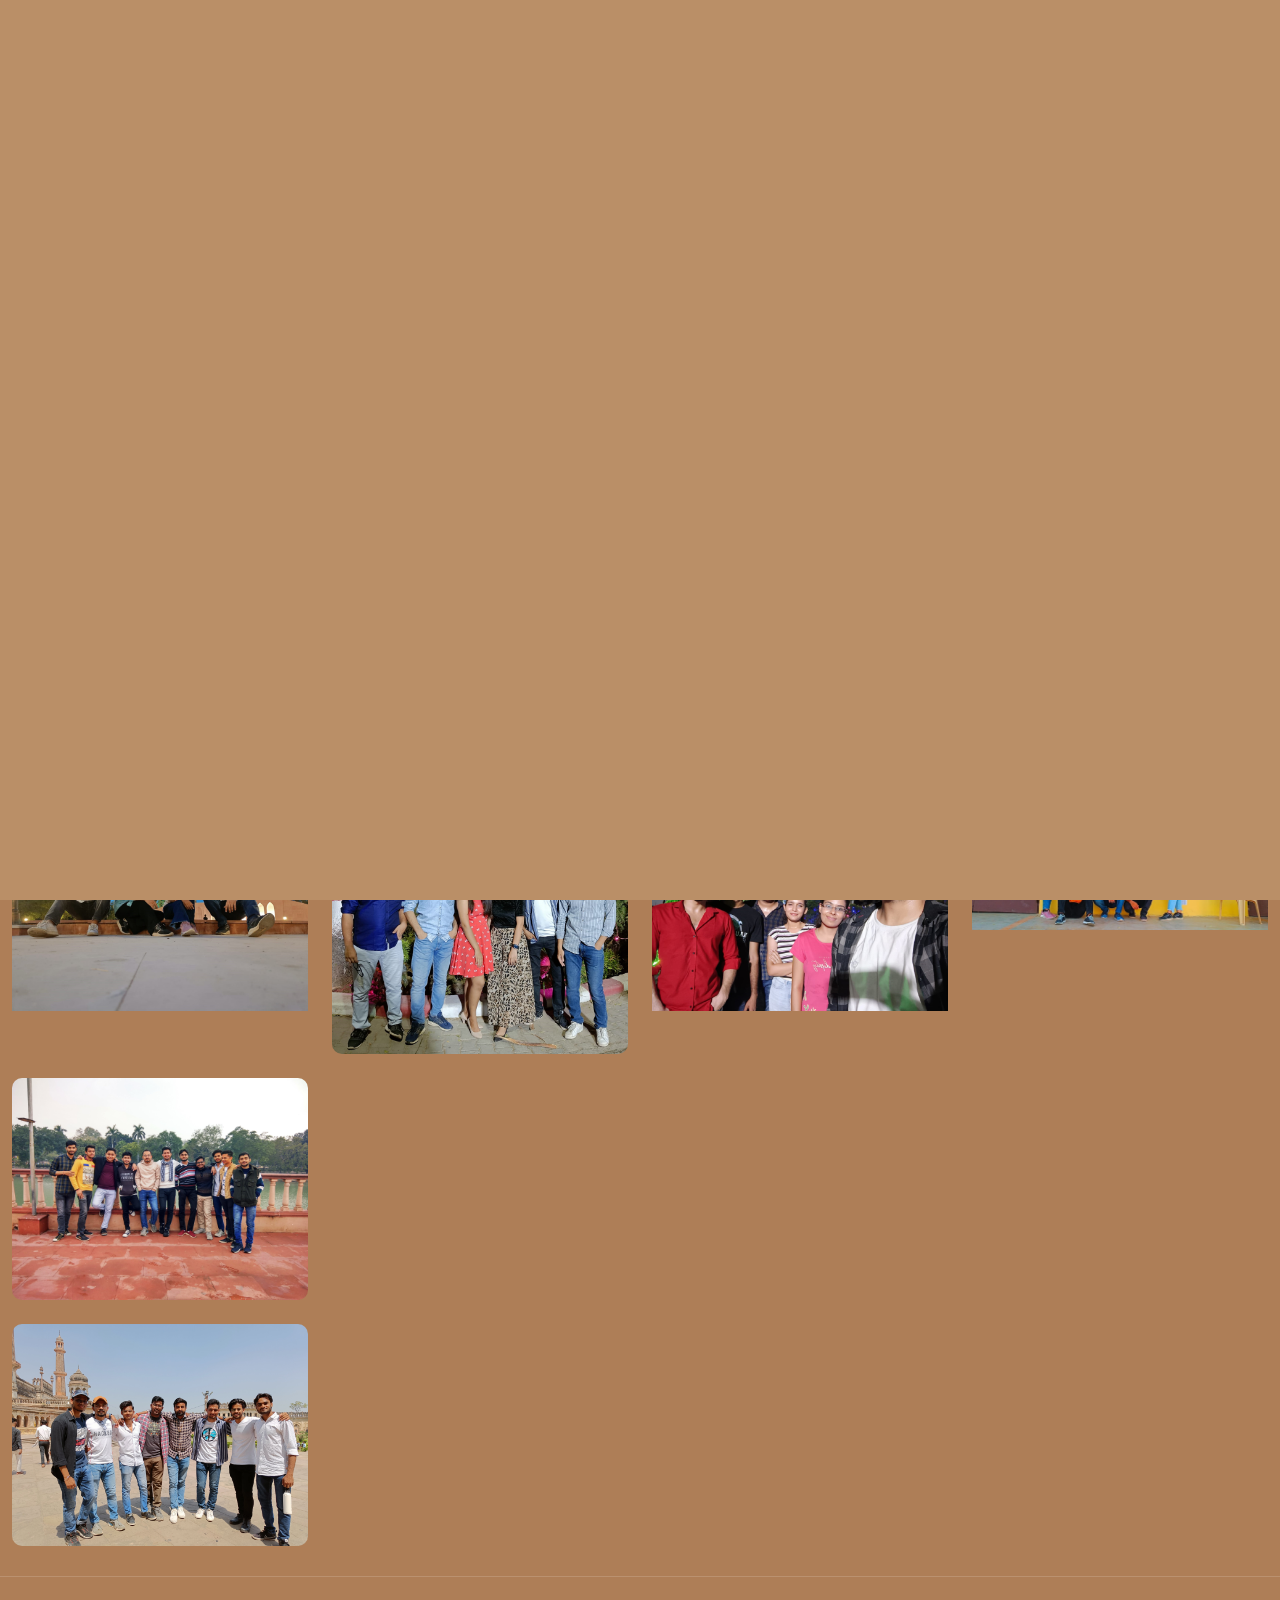
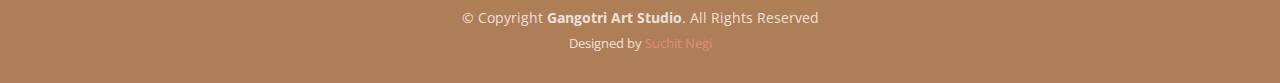
==== index.html @ b22a7a65 "Initial commit" ====
<!DOCTYPE html>
  <html lang="en">

  <head>
    <meta charset="utf-8">
    <meta content="width=device-width, initial-scale=1.0" name="viewport">

    <title>Gangotri Art Studio</title>
    <meta content="" name="description">
    <meta content="" name="keywords">

    <!-- Favicons -->
    <link href="assets/img/favicon.png" rel="icon">
    <link href="assets/img/apple-touch-icon.png" rel="apple-touch-icon">

    <!-- Google Fonts -->
    <link rel="preconnect" href="https://fonts.googleapis.com">
    <link rel="preconnect" href="https://fonts.gstatic.com" crossorigin>
    <link href="https://fonts.googleapis.com/css2?family=Open+Sans:ital,wght@0,300;0,400;0,500;0,600;0,700;1,300;1,400;1,600;1,700&family=Inter:ital,wght@0,300;0,400;0,500;0,600;0,700;1,300;1,400;1,500;1,600;1,700&family=Cardo:ital,wght@0,400;0,700;1,400&display=swap" rel="stylesheet">

    <!-- Vendor CSS Files -->
    <link href="assets/vendor/bootstrap/css/bootstrap.min.css" rel="stylesheet">
    <link href="assets/vendor/bootstrap-icons/bootstrap-icons.css" rel="stylesheet">
    <link href="assets/vendor/swiper/swiper-bundle.min.css" rel="stylesheet">
    <link href="assets/vendor/glightbox/css/glightbox.min.css" rel="stylesheet">
    <link href="assets/vendor/aos/aos.css" rel="stylesheet">

    <!-- Template Main CSS File -->
    <link href="assets/css/main.css" rel="stylesheet">

    <!-- =======================================================
    * Template Name: PhotoFolio - v1.1.1
    * Template URL: https://bootstrapmade.com/photofolio-bootstrap-photography-website-template/
    * Author: BootstrapMade.com
    * License: https://bootstrapmade.com/license/
    ======================================================== -->
  </head>

  <body>

    <!-- ======= Header ======= -->
    <header id="header" class="header d-flex align-items-center fixed-top">
      <div class="container-fluid d-flex align-items-center justify-content-between">

        <a href="index.html" class="logo d-flex align-items-center  me-auto me-lg-0">
          <!-- Uncomment the line below if you also wish to use an image logo -->
          <img src="assets/img/logo.jpg" alt=""> 
          <h1>Gangotri Art Studio</h1>
        </a>

        <nav id="navbar" class="navbar">
          <ul>
            <li><a href="index.html" class="active">Home</a></li>
            <li><a href="about.html">About</a></li>
            <li class="dropdown"><a href="#"><span>Gallery</span> <i class="bi bi-chevron-down dropdown-indicator"></i></a>
              <ul>
                <li><a href="gallery.html">Nature</a></li>
                <li><a href="gallery.html">People</a></li>
                <li><a href="gallery.html">Architecture</a></li>
                <li><a href="gallery.html">Animals</a></li>
                <li><a href="gallery.html">Sports</a></li>
                <li><a href="gallery.html">Travel</a></li>
              </ul>
            </li>
            <li><a href="services.html">Services</a></li>
            <li><a href="contact.html">Contact</a></li>
          </ul>
        </nav><!-- .navbar -->

        <div class="header-social-links">
          <a href="#" class="twitter"><i class="bi bi-twitter"></i></a>
          <a href="#" class="facebook"><i class="bi bi-facebook"></i></a>
          <a href="https://www.instagram.com/suchitnegi/" class="instagram"><i class="bi bi-instagram"></i></a>
          <a href="https://www.linkedin.com/in/suchit-negi-5246a0170/" class="linkedin"><i class="bi bi-linkedin"></i></i></a>
        </div>
        <i class="mobile-nav-toggle mobile-nav-show bi bi-list"></i>
        <i class="mobile-nav-toggle mobile-nav-hide d-none bi bi-x"></i>

      </div>
    </header><!-- End Header -->

    <!-- ======= Hero Section ======= -->
    <section id="hero" class="hero d-flex flex-column justify-content-center align-items-center" data-aos="fade" data-aos-delay="1500">
      <div class="container">
        <div class="row justify-content-center">
          <div class="col-lg-6 text-center">
            <h2><span>Gangotri Art Studio</span></span> "Capturing beauty <br>in every moment"</h2>
            <p>Welcome to our photography world! We specialize in capturing stunning and unique photos that will preserve your precious moments for a lifetime..</p>
            <a href="contact.html" class="btn-get-started">Click to book your's! </a>
          </div>
        </div>
      </div>
    </section><!-- End Hero Section -->

    <main id="main" data-aos="fade" data-aos-delay="1500">

      <!-- ======= Gallery Section ======= -->
      <section id="gallery" class="gallery">
        <div class="container-fluid">

          <div class="row gy-4 justify-content-center">
            <div class="col-xl-3 col-lg-4 col-md-6">
              <div class="gallery-item h-100">
                <img src="assets/img/gallery/gallery-1.jpeg" class="img-fluid" alt="">
                <div class="gallery-links d-flex align-items-center justify-content-center">
                  <a href="assets/img/gallery/gallery-1.jpeg" title="Gallery 1" class="glightbox preview-link"><i class="bi bi-arrows-angle-expand"></i></a>
                  <a href="gallery-single.html" class="details-link"><i class="bi bi-link-45deg"></i></a>
                </div>
              </div>
            </div><!-- End Gallery Item -->
            <div class="col-xl-3 col-lg-4 col-md-6">
              <div class="gallery-item h-100">
                <img src="assets/img/gallery/gallery-2.jpeg" class="img-fluid" alt="">
                <div class="gallery-links d-flex align-items-center justify-content-center">
                  <a href="assets/img/gallery/gallery-2.jpeg" title="Gallery 2" class="glightbox preview-link"><i class="bi bi-arrows-angle-expand"></i></a>
                  <a href="gallery-single.html" class="details-link"><i class="bi bi-link-45deg"></i></a>
                </div>
              </div>
            </div><!-- End Gallery Item -->
            <div class="col-xl-3 col-lg-4 col-md-6">
              <div class="gallery-item h-100">
                <img src="assets/img/gallery/gallery-3.jpeg" class="img-fluid" alt="">
                <div class="gallery-links d-flex align-items-center justify-content-center">
                  <a href="assets/img/gallery/gallery-3.jpeg" title="Gallery 3" class="glightbox preview-link"><i class="bi bi-arrows-angle-expand"></i></a>
                  <a href="gallery-single.html" class="details-link"><i class="bi bi-link-45deg"></i></a>
                </div>
              </div>
            </div><!-- End Gallery Item -->
            <div class="col-xl-3 col-lg-4 col-md-6">
              <div class="gallery-item h-100">
                <img src="assets/img/gallery/gallery-4.jpeg" class="img-fluid" alt="">
                <div class="gallery-links d-flex align-items-center justify-content-center">
                  <a href="assets/img/gallery/gallery-4.jpeg" title="Gallery 4" class="glightbox preview-link"><i class="bi bi-arrows-angle-expand"></i></a>
                  <a href="gallery-single.html" class="details-link"><i class="bi bi-link-45deg"></i></a>
                </div>
              </div>
            </div><!-- End Gallery Item -->
            <div class="col-xl-3 col-lg-4 col-md-6">
              <div class="gallery-item h-100">
                <img src="assets/img/gallery/gallery-5.jpeg" class="img-fluid" alt="">
                <div class="gallery-links d-flex align-items-center justify-content-center">
                  <a href="assets/img/gallery/gallery-5.jpeg" title="Gallery 5" class="glightbox preview-link"><i class="bi bi-arrows-angle-expand"></i></a>
                  <a href="gallery-single.html" class="details-link"><i class="bi bi-link-45deg"></i></a>
                </div>
              </div>
            </div><!-- End Gallery Item -->
            <div class="col-xl-3 col-lg-4 col-md-6">
              <div class="gallery-item h-100">
                <img src="assets/img/gallery/gallery-6.jpeg" class="img-fluid" alt="">
                <div class="gallery-links d-flex align-items-center justify-content-center">
                  <a href="assets/img/gallery/gallery-6.jpeg" title="Gallery 6" class="glightbox preview-link"><i class="bi bi-arrows-angle-expand"></i></a>
                  <a href="gallery-single.html" class="details-link"><i class="bi bi-link-45deg"></i></a>
                </div>
              </div>
            </div><!-- End Gallery Item -->
            <div class="col-xl-3 col-lg-4 col-md-6">
              <div class="gallery-item h-100">
                <img src="assets/img/gallery/gallery-7.jpeg" class="img-fluid" alt="">
                <div class="gallery-links d-flex align-items-center justify-content-center">
                  <a href="assets/img/gallery/gallery-7.jpeg" title="Gallery 7" class="glightbox preview-link"><i class="bi bi-arrows-angle-expand"></i></a>
                  <a href="gallery-single.html" class="details-link"><i class="bi bi-link-45deg"></i></a>
                </div>
              </div>
            </div><!-- End Gallery Item -->
            <div class="col-xl-3 col-lg-4 col-md-6">
              <div class="gallery-item h-100">
                <img src="assets/img/gallery/gallery-8.jpeg" class="img-fluid" alt="">
                <div class="gallery-links d-flex align-items-center justify-content-center">
                  <a href="assets/img/gallery/gallery-8.jpeg" title="Gallery 8" class="glightbox preview-link"><i class="bi bi-arrows-angle-expand"></i></a>
                  <a href="gallery-single.html" class="details-link"><i class="bi bi-link-45deg"></i></a>
                </div>
              </div>
            </div><!-- End Gallery Item -->
            <div class="col-xl-3 col-lg-4 col-md-6">
              <div class="gallery-item h-100">
                <img src="assets/img/gallery/gallery-9.jpeg" class="img-fluid" alt="">
                <div class="gallery-links d-flex align-items-center justify-content-center">
                  <a href="assets/img/gallery/gallery-9.jpeg" title="Gallery 9" class="glightbox preview-link"><i class="bi bi-arrows-angle-expand"></i></a>
                  <a href="gallery-single.html" class="details-link"><i class="bi bi-link-45deg"></i></a>
                </div>
              </div>
            </div><!-- End Gallery Item -->
            <div class="col-xl-3 col-lg-4 col-md-6">
              <div class="gallery-item h-100">
                <img src="assets/img/gallery/gallery-10.jpeg" class="img-fluid" alt="">
                <div class="gallery-links d-flex align-items-center justify-content-center">
                  <a href="assets/img/gallery/gallery-10.jpeg" title="Gallery 10" class="glightbox preview-link"><i class="bi bi-arrows-angle-expand"></i></a>
                  <a href="gallery-single.html" class="details-link"><i class="bi bi-link-45deg"></i></a>
                </div>
              </div>
            </div><!-- End Gallery Item -->
            <div class="col-xl-3 col-lg-4 col-md-6">
              <div class="gallery-item h-100">
                <img src="assets/img/gallery/gallery-11.jpeg" class="img-fluid" alt="">
                <div class="gallery-links d-flex align-items-center justify-content-center">
                  <a href="assets/img/gallery/gallery-11.jpeg" title="Gallery 11" class="glightbox preview-link"><i class="bi bi-arrows-angle-expand"></i></a>
                  <a href="gallery-single.html" class="details-link"><i class="bi bi-link-45deg"></i></a>
                </div>
              </div>
            </div><!-- End Gallery Item -->
            <div class="col-xl-3 col-lg-4 col-md-6">
              <div class="gallery-item h-100">
                <img src="assets/img/gallery/gallery-12.jpeg" class="img-fluid" alt="">
                <div class="gallery-links d-flex align-items-center justify-content-center">
                  <a href="assets/img/gallery/gallery-12.jpeg" title="Gallery 12" class="glightbox preview-link"><i class="bi bi-arrows-angle-expand"></i></a>
                  <a href="gallery-single.html" class="details-link"><i class="bi bi-link-45deg"></i></a>
                </div>
              </div>
            </div><!-- End Gallery Item -->
            <div class="col-xl-3 col-lg-4 col-md-6">
              <div class="gallery-item h-100">
                <img src="assets/img/gallery/gallery-13.jpeg" class="img-fluid" alt="">
                <div class="gallery-links d-flex align-items-center justify-content-center">
                  <a href="assets/img/gallery/gallery-13.jpeg" title="Gallery 13" class="glightbox preview-link"><i class="bi bi-arrows-angle-expand"></i></a>
                  <a href="gallery-single.html" class="details-link"><i class="bi bi-link-45deg"></i></a>
                </div>
              </div>
            </div><!-- End Gallery Item -->
            <div class="col-xl-3 col-lg-4 col-md-6">
              <div class="gallery-item h-100">
                <img src="assets/img/gallery/gallery-14.jpeg" class="img-fluid" alt="">
                <div class="gallery-links d-flex align-items-center justify-content-center">
                  <a href="assets/img/gallery/gallery-14.jpeg" title="Gallery 14" class="glightbox preview-link"><i class="bi bi-arrows-angle-expand"></i></a>
                  <a href="gallery-single.html" class="details-link"><i class="bi bi-link-45deg"></i></a>
                </div>
              </div>
            </div><!-- End Gallery Item -->
            <div class="col-xl-3 col-lg-4 col-md-6">
              <div class="gallery-item h-100">
                <img src="assets/img/gallery/gallery-15.jpeg" class="img-fluid" alt="">
                <div class="gallery-links d-flex align-items-center justify-content-center">
                  <a href="assets/img/gallery/gallery-15.jpeg" title="Gallery 15" class="glightbox preview-link"><i class="bi bi-arrows-angle-expand"></i></a>
                  <a href="gallery-single.html" class="details-link"><i class="bi bi-link-45deg"></i></a>
                </div>
              </div>
            </div><!-- End Gallery Item -->
            <div class="col-xl-3 col-lg-4 col-md-6">
              <div class="gallery-item h-100">
                <img src="assets/img/gallery/gallery-16.jpeg" class="img-fluid" alt="">
                <div class="gallery-links d-flex align-items-center justify-content-center">
                  <a href="assets/img/gallery/gallery-16.jpeg" title="Gallery 16" class="glightbox preview-link"><i class="bi bi-arrows-angle-expand"></i></a>
                  <a href="gallery-single.html" class="details-link"><i class="bi bi-link-45deg"></i></a>
                </div>
              </div>
            </div><!-- End Gallery Item -->

          </div>

        </div>
      </section><!-- End Gallery Section -->

    </main><!-- End #main -->

    <!-- ======= Footer ======= -->
    <footer id="footer" class="footer">
      <div class="container">
        <div class="copyright">
          &copy; Copyright <strong><span>Gangotri Art Studio</span></strong>. All Rights Reserved
        </div>
        <div class="credits">
          <!-- All the links in the footer should remain intact. -->
          <!-- You can delete the links only if you purchased the pro version. -->
          <!-- Licensing information: https://bootstrapmade.com/license/ -->
          <!-- Purchase the pro version with working PHP/AJAX contact form: https://bootstrapmade.com/photofolio-bootstrap-photography-website-template/ -->
          Designed by <a href="https://www.instagram.com/suchitnegi/">Suchit Negi</a>
        </div>
      </div>
    </footer><!-- End Footer -->

    <a href="#" class="scroll-top d-flex align-items-center justify-content-center"><i class="bi bi-arrow-up-short"></i></a>

    <div id="preloader">
      <div class="line"></div>
    </div>

    <!-- Vendor JS Files -->
    <script src="assets/vendor/bootstrap/js/bootstrap.bundle.min.js"></script>
    <script src="assets/vendor/swiper/swiper-bundle.min.js"></script>
    <script src="assets/vendor/glightbox/js/glightbox.min.js"></script>
    <script src="assets/vendor/aos/aos.js"></script>
    <script src="assets/vendor/php-email-form/validate.js"></script>

    <!-- Template Main JS File -->
    <script src="assets/js/main.js"></script>

  </body>

  </html>
---- assets/css/main.css ----
/**
* Template Name: PhotoFolio - v1.1.1
* Template URL: https://bootstrapmade.com/photofolio-bootstrap-photography-website-template/
* Author: BootstrapMade.com
* License: https://bootstrapmade.com/license/
*/

/*--------------------------------------------------------------
# Set main reusable colors and fonts using CSS variables
# Learn more about CSS variables at https://developer.mozilla.org/en-US/docs/Web/CSS/Using_CSS_custom_properties
--------------------------------------------------------------*/
/* Fonts */
:root {
  --font-default: "Open Sans", system-ui, -apple-system, "Segoe UI", Roboto, "Helvetica Neue", Arial, "Noto Sans", "Liberation Sans", sans-serif, "Apple Color Emoji", "Segoe UI Emoji", "Segoe UI Symbol", "Noto Color Emoji";
  --font-primary: "Inter", sans-serif;
  --font-secondary: "Cardo", sans-serif;
}

/* Colors */
:root {
  --color-default: #fafafa;
  --color-primary: #e78c73;
  --color-secondary: #ba8f67;
}

/* Smooth scroll behavior */
:root {
  scroll-behavior: smooth;
}

/*--------------------------------------------------------------
# General
--------------------------------------------------------------*/
body {
  font-family: var(--font-default);
  color: var(--color-default);
  background-color: #ae7e57;
}

a {
  color: var(--color-primary);
  text-decoration: none;
}

a:hover {
  color: #e7b945;
  text-decoration: none;
}

h1,
h2,
h3,
h4,
h5,
h6 {
  font-family: var(--font-primary);
}

/*--------------------------------------------------------------
# Sections & Section Header
--------------------------------------------------------------*/
.section-header {
  padding-bottom: 40px;
}

.section-header h2 {
  font-size: 14px;
  font-weight: 500;
  padding: 0;
  line-height: 1px;
  margin: 0 0 5px 0;
  letter-spacing: 2px;
  text-transform: uppercase;
  color: rgba(255, 255, 255, 0.6);
  font-family: var(--font-primary);
}

.section-header h2::after {
  content: "";
  width: 120px;
  height: 1px;
  display: inline-block;
  background: #5bd7d9;
  margin: 4px 10px;
}

.section-header p {
  margin: 0;
  margin: 0;
  font-size: 36px;
  font-weight: 700;
  font-family: var(--font-secondary);
  color: #fff;
}

/*--------------------------------------------------------------
# Page Header
--------------------------------------------------------------*/
.page-header {
  padding: 120px 0 60px 0;
  min-height: 30vh;
  position: relative;
}

.page-header h2 {
  font-size: 56px;
  font-weight: 500;
  color: #fff;
  font-family: var(--font-secondary);
}

@media (max-width: 768px) {
  .page-header h2 {
    font-size: 36px;
  }
}

.page-header p {
  color: rgba(255, 255, 255, 0.8);
}

.page-header .cta-btn {
  font-family: var(--font-primary);
  font-weight: 400;
  font-size: 14px;
  display: inline-block;
  padding: 12px 40px;
  border-radius: 4px;
  letter-spacing: 1px;
  text-transform: uppercase;
  transition: 0.3s;
  color: #fff;
  background: var(--color-primary);
}

.page-header .cta-btn:hover {
  background: #2cbc85;
}

/*--------------------------------------------------------------
# Scroll top button
--------------------------------------------------------------*/
.scroll-top {
  position: fixed;
  visibility: hidden;
  opacity: 0;
  right: 15px;
  bottom: -15px;
  z-index: 99999;
  background: var(--color-primary);
  width: 44px;
  height: 44px;
  border-radius: 50px;
  transition: all 0.4s;
}

.scroll-top i {
  font-size: 24px;
  color: #fff;
  line-height: 0;
}

.scroll-top:hover {
  background: rgba(39, 167, 118, 0.8);
  color: #fff;
}

.scroll-top.active {
  visibility: visible;
  opacity: 1;
  bottom: 15px;
}

/*--------------------------------------------------------------
# Preloader
--------------------------------------------------------------*/
#preloader {
  display: flex;
  position: fixed;
  inset: 0;
  width: 100%;
  height: 100vh;
  z-index: 99999;
}

#preloader:before,
#preloader:after {
  content: "";
  background-color: var(--color-secondary);
  position: absolute;
  inset: 0;
  width: 50%;
  height: 100%;
  transition: all 0.3s ease 0s;
  z-index: -1;
}

#preloader:after {
  left: auto;
  right: 0;
}

#preloader .line {
  position: relative;
  overflow: hidden;
  margin: auto;
  width: 1px;
  height: 280px;
  transition: all 0.8s ease 0s;
}

#preloader .line:before {
  content: "";
  position: absolute;
  background-color: #fff;
  left: 0;
  top: 50%;
  width: 1px;
  height: 0%;
  transform: translateY(-50%);
  -webkit-animation: lineincrease 1000ms ease-in-out 0s forwards;
  animation: lineincrease 1000ms ease-in-out 0s forwards;
}

#preloader .line:after {
  content: "";
  position: absolute;
  background-color: #999;
  left: 0;
  top: 0;
  width: 1px;
  height: 100%;
  transform: translateY(-100%);
  -webkit-animation: linemove 1200ms linear 0s infinite;
  animation: linemove 1200ms linear 0s infinite;
  -webkit-animation-delay: 2000ms;
  animation-delay: 2000ms;
}

#preloader.loaded .line {
  opacity: 0;
  height: 100% !important;
}

#preloader.loaded .line:after {
  opacity: 0;
}

#preloader.loaded:before,
#preloader.loaded:after {
  -webkit-animation: preloaderfinish 300ms ease-in-out 500ms forwards;
  animation: preloaderfinish 300ms ease-in-out 500ms forwards;
}

@-webkit-keyframes lineincrease {
  0% {
    height: 0%;
  }

  100% {
    height: 100%;
  }
}

@keyframes lineincrease {
  0% {
    height: 0%;
  }

  100% {
    height: 100%;
  }
}

@-webkit-keyframes linemove {
  0% {
    transform: translateY(200%);
  }

  100% {
    transform: translateY(-100%);
  }
}

@keyframes linemove {
  0% {
    transform: translateY(200%);
  }

  100% {
    transform: translateY(-100%);
  }
}

@-webkit-keyframes preloaderfinish {
  0% {
    width: 5 0%;
  }

  100% {
    width: 0%;
  }
}

@keyframes preloaderfinish {
  0% {
    width: 5 0%;
  }

  100% {
    width: 0%;
  }
}

/*--------------------------------------------------------------
# Header
--------------------------------------------------------------*/
.header {
  transition: all 0.5s;
  z-index: 997;
  padding: 30px 0;
  background-color: #000;
}

.header .logo {
  transition: 0.3s;
}

.header .logo img {
  max-height: 40px;
  margin-right: 8px;
}

.header .logo h1 {
  font-size: 32px;
  margin: 0;
  font-weight: 400;
  color: #fff;
  font-family: var(--font-secondary);
}

.header .logo i {
  font-size: 32px;
  margin-right: 8px;
  line-height: 0;
}

@media (max-width: 575px) {
  .header .logo h1 {
    font-size: 26px;
  }

  .header .logo i {
    font-size: 24px;
  }
}

.header .header-social-links {
  padding-right: 15px;
}

.header .header-social-links a {
  color: rgba(255, 255, 255, 0.5);
  padding-left: 15px;
  display: inline-block;
  line-height: 0px;
  transition: 0.3s;
  font-size: 16px;
}

.header .header-social-links a:hover {
  color: #fff;
}

@media (max-width: 575px) {
  .header .header-social-links a {
    padding-left: 5px;
  }
}

/*--------------------------------------------------------------
# Desktop Navigation
--------------------------------------------------------------*/
@media (min-width: 1280px) {
  .navbar {
    padding: 0;
  }

  .navbar ul {
    margin: 0;
    padding: 0;
    display: flex;
    list-style: none;
    align-items: center;
  }

  .navbar li {
    position: relative;
  }

  .navbar a,
  .navbar a:focus {
    display: flex;
    align-items: center;
    justify-content: space-between;
    padding: 10px 0 10px 30px;
    font-family: var(--font-primary);
    text-transform: uppercase;
    letter-spacing: 1px;
    font-size: 13px;
    font-weight: 400;
    color: rgba(255, 255, 255, 0.5);
    white-space: nowrap;
    transition: 0.3s;
  }

  .navbar a i,
  .navbar a:focus i {
    font-size: 12px;
    line-height: 0;
    margin-left: 5px;
  }

  .navbar a:hover,
  .navbar .active,
  .navbar .active:focus,
  .navbar li:hover>a {
    color: #fff;
  }

  .navbar .dropdown ul {
    display: block;
    position: absolute;
    left: 14px;
    top: calc(100% + 30px);
    margin: 0;
    padding: 10px 0;
    z-index: 99;
    opacity: 0;
    visibility: hidden;
    background: var(--color-secondary);
    transition: 0.3s;
    border-radius: 4px;
  }

  .navbar .dropdown ul li {
    min-width: 200px;
  }

  .navbar .dropdown ul a {
    padding: 10px 20px;
    font-size: 15px;
    text-transform: none;
    font-weight: 400;
  }

  .navbar .dropdown ul a i {
    font-size: 12px;
  }

  .navbar .dropdown ul a:hover,
  .navbar .dropdown ul .active:hover,
  .navbar .dropdown ul li:hover>a {
    color: #fff;
  }

  .navbar .dropdown:hover>ul {
    opacity: 1;
    top: 100%;
    visibility: visible;
  }

  .navbar .dropdown .dropdown ul {
    top: 0;
    left: calc(100% - 30px);
    visibility: hidden;
  }

  .navbar .dropdown .dropdown:hover>ul {
    opacity: 1;
    top: 0;
    left: 100%;
    visibility: visible;
  }
}

@media (min-width: 1280px) and (max-width: 1366px) {
  .navbar .dropdown .dropdown ul {
    left: -90%;
  }

  .navbar .dropdown .dropdown:hover>ul {
    left: -100%;
  }
}

@media (min-width: 1280px) {

  .mobile-nav-show,
  .mobile-nav-hide {
    display: none;
  }
}

/*--------------------------------------------------------------
# Mobile Navigation
--------------------------------------------------------------*/
@media (max-width: 1279px) {
  .navbar {
    position: fixed;
    top: 0;
    right: -100%;
    width: 100%;
    max-width: 400px;
    bottom: 0;
    transition: 0.3s;
    z-index: 9997;
  }

  .navbar ul {
    position: absolute;
    inset: 0;
    padding: 50px 0 10px 0;
    margin: 0;
    background: rgba(0, 0, 0, 0.9);
    overflow-y: auto;
    transition: 0.3s;
    z-index: 9998;
  }

  .navbar a,
  .navbar a:focus {
    display: flex;
    align-items: center;
    justify-content: space-between;
    padding: 10px 20px;
    font-family: var(--font-primary);
    font-size: 13px;
    text-transform: uppercase;
    font-weight: 400;
    color: rgba(255, 255, 255, 0.5);
    letter-spacing: 1px;
    white-space: nowrap;
    transition: 0.3s;
  }

  .navbar a i,
  .navbar a:focus i {
    font-size: 12px;
    line-height: 0;
    margin-left: 5px;
  }

  .navbar a:hover,
  .navbar .active,
  .navbar .active:focus,
  .navbar li:hover>a {
    color: #fff;
  }

  .navbar .dropdown ul,
  .navbar .dropdown .dropdown ul {
    position: static;
    display: none;
    padding: 10px 0;
    margin: 10px 20px;
    transition: all 0.5s ease-in-out;
    border: 1px solid black;
  }

  .navbar .dropdown>.dropdown-active,
  .navbar .dropdown .dropdown>.dropdown-active {
    display: block;
  }

  .mobile-nav-show {
    color: #fff;
    font-size: 28px;
    cursor: pointer;
    line-height: 0;
    transition: 0.5s;
    z-index: 9999;
    margin: 0 10px 0 10px;
  }

  .mobile-nav-hide {
    color: #fff;
    font-size: 32px;
    cursor: pointer;
    line-height: 0;
    transition: 0.5s;
    position: fixed;
    right: 20px;
    top: 20px;
    z-index: 9999;
  }

  .mobile-nav-active {
    overflow: hidden;
  }

  .mobile-nav-active .navbar {
    right: 0;
  }

  .mobile-nav-active .navbar:before {
    content: "";
    position: fixed;
    inset: 0;
    background: rgba(22, 23, 24, 0.8);
    z-index: 9996;
  }
}

/*--------------------------------------------------------------
# About Section
--------------------------------------------------------------*/
.about .content h2 {
  font-weight: 700;
  font-size: 24px;
  color: var(--color-primary);
}

.about .content ul {
  list-style: none;
  padding: 0;
}

.about .content ul li {
  margin-bottom: 20px;
  display: flex;
  align-items: center;
}

.about .content ul strong {
  margin-right: 10px;
}

.about .content ul i {
  font-size: 16px;
  margin-right: 5px;
  color: var(--color-primary);
  line-height: 0;
}

/*--------------------------------------------------------------
# Testimonials Section
--------------------------------------------------------------*/
.testimonials {
  margin-top: 80px;
}

.testimonials .testimonial-item {
  box-sizing: content-box;
  padding: 30px;
  margin: 40px 30px;
  background: var(--color-secondary);
  min-height: 320px;
  display: flex;
  flex-direction: column;
  text-align: center;
  transition: 0.3s;
}

.testimonials .testimonial-item .stars {
  margin-bottom: 15px;
}

.testimonials .testimonial-item .stars i {
  color: #ffc107;
  margin: 0 1px;
}

.testimonials .testimonial-item .testimonial-img {
  width: 90px;
  border-radius: 50%;
  border: 5px solid #474a4d;
  margin: 0 auto;
}

.testimonials .testimonial-item h3 {
  font-size: 18px;
  font-weight: bold;
  margin: 10px 0 5px 0;
  color: #fff;
}

.testimonials .testimonial-item h4 {
  font-size: 14px;
  color: rgba(255, 255, 255, 0.5);
  margin: 0;
}

.testimonials .testimonial-item p {
  font-style: italic;
  margin: 0 auto 15px auto;
}

.testimonials .swiper-pagination {
  margin-top: 20px;
  position: relative;
}

.testimonials .swiper-pagination .swiper-pagination-bullet {
  width: 12px;
  height: 12px;
  background-color: rgba(255, 255, 255, 0.2);
  opacity: 1;
}

.testimonials .swiper-pagination .swiper-pagination-bullet-active {
  background-color: rgba(255, 255, 255, 0.5);
}

.testimonials .swiper-slide {
  opacity: 0.3;
}

@media (max-width: 1199px) {
  .testimonials .swiper-slide-active {
    opacity: 1;
  }

  .testimonials .swiper-pagination {
    margin-top: 0;
  }

  .testimonials .testimonial-item {
    margin: 40px 20px;
  }
}

@media (min-width: 1200px) {
  .testimonials .swiper-slide-next {
    opacity: 1;
    transform: scale(1.12);
  }
}

/*--------------------------------------------------------------
# Pricing Section
--------------------------------------------------------------*/
.gallery {
  margin-top: 40px;
}

.gallery .gallery-item {
  position: relative;
  overflow: hidden;
  border-radius: 10px;
}

.gallery .gallery-item img {
  transition: 0.3s;
}

.gallery .gallery-links {
  position: absolute;
  inset: 0;
  opacity: 0;
  transition: all ease-in-out 0.3s;
  background: rgba(0, 0, 0, 0.6);
  z-index: 3;
}

.gallery .gallery-links .preview-link,
.gallery .gallery-links .details-link {
  font-size: 20px;
  color: rgba(255, 255, 255, 0.5);
  transition: 0.3s;
  line-height: 1.2;
  margin: 30px 8px 0 8px;
}

.gallery .gallery-links .preview-link:hover,
.gallery .gallery-links .details-link:hover {
  color: #fff;
}

.gallery .gallery-links .details-link {
  font-size: 30px;
  line-height: 0;
}

.gallery .gallery-item:hover .gallery-links {
  opacity: 1;
}

.gallery .gallery-item:hover .preview-link,
.gallery .gallery-item:hover .details-link {
  margin-top: 0;
}

.gallery .gallery-item:hover img {
  transform: scale(1.1);
}

.glightbox-clean .gslide-description {
  background: #222425;
}

.glightbox-clean .gslide-title {
  color: rgba(255, 255, 255, 0.8);
  margin: 0;
}

/*--------------------------------------------------------------
# Gallery Single Section
--------------------------------------------------------------*/
.gallery-single .portfolio-details-slider img {
  width: 100%;
}

.gallery-single .portfolio-details-slider .swiper-pagination .swiper-pagination-bullet {
  width: 12px;
  height: 12px;
  background-color: rgba(255, 255, 255, 0.7);
  opacity: 1;
}

.gallery-single .portfolio-details-slider .swiper-pagination .swiper-pagination-bullet-active {
  background-color: var(--color-primary);
}

.gallery-single .swiper-button-prev,
.gallery-single .swiper-button-next {
  width: 48px;
  height: 48px;
}

.gallery-single .swiper-button-prev:after,
.gallery-single .swiper-button-next:after {
  color: rgba(255, 255, 255, 0.8);
  background-color: rgba(0, 0, 0, 0.2);
  font-size: 24px;
  border-radius: 50%;
  width: 48px;
  height: 48px;
  display: flex;
  align-items: center;
  justify-content: center;
  transition: 0.3s;
}

.gallery-single .swiper-button-prev:hover:after,
.gallery-single .swiper-button-next:hover:after {
  background-color: rgba(0, 0, 0, 0.6);
}

@media (max-width: 575px) {

  .gallery-single .swiper-button-prev,
  .gallery-single .swiper-button-next {
    display: none;
  }
}

.gallery-single .portfolio-info h3 {
  font-size: 22px;
  font-weight: 700;
  margin-bottom: 20px;
  padding-bottom: 20px;
  position: relative;
  font-family: var(--font-secondary);
}

.gallery-single .portfolio-info h3:after {
  content: "";
  position: absolute;
  display: block;
  width: 50px;
  height: 3px;
  background: var(--color-primary);
  left: 0;
  bottom: 0;
}

.gallery-single .portfolio-info ul {
  list-style: none;
  padding: 0;
  font-size: 15px;
}

.gallery-single .portfolio-info ul li {
  display: flex;
  flex-direction: column;
  padding-bottom: 15px;
}

.gallery-single .portfolio-info ul strong {
  text-transform: uppercase;
  font-weight: 400;
  color: #6b7075;
  font-size: 14px;
}

.gallery-single .portfolio-info .btn-visit {
  padding: 8px 40px;
  background: var(--color-primary);
  color: #fff;
  border-radius: 50px;
  transition: 0.3s;
}

.gallery-single .portfolio-info .btn-visit:hover {
  background: #2cbc85;
}

.gallery-single .portfolio-description h2 {
  font-size: 26px;
  font-weight: 700;
  margin-bottom: 20px;
  color: #fff;
  font-family: var(--font-secondary);
}

.gallery-single .portfolio-description p {
  padding: 0;
}

.gallery-single .portfolio-description .testimonial-item {
  padding: 30px 30px 0 30px;
  position: relative;
  background: var(--color-secondary);
  height: 100%;
  margin-bottom: 50px;
}

.gallery-single .portfolio-description .testimonial-item .testimonial-img {
  width: 90px;
  border-radius: 50px;
  border: 6px solid #2e3133;
  float: left;
  margin: 0 10px 0 0;
}

.gallery-single .portfolio-description .testimonial-item h3 {
  font-size: 18px;
  font-weight: bold;
  margin: 15px 0 5px 0;
  padding-top: 20px;
}

.gallery-single .portfolio-description .testimonial-item h4 {
  font-size: 14px;
  color: rgba(255, 255, 255, 0.6);
  margin: 0;
}

.gallery-single .portfolio-description .testimonial-item .quote-icon-left,
.gallery-single .portfolio-description .testimonial-item .quote-icon-right {
  color: #5bd9a9;
  font-size: 26px;
  line-height: 0;
}

.gallery-single .portfolio-description .testimonial-item .quote-icon-left {
  display: inline-block;
  left: -5px;
  position: relative;
}

.gallery-single .portfolio-description .testimonial-item .quote-icon-right {
  display: inline-block;
  right: -5px;
  position: relative;
  top: 10px;
  transform: scale(-1, -1);
}

.gallery-single .portfolio-description .testimonial-item p {
  font-style: italic;
  margin: 0 0 15px 0 0 0;
  padding: 0;
}

/*--------------------------------------------------------------
# Services Section
--------------------------------------------------------------*/
.services .service-item {
  padding: 50px 30px;
  transition: all ease-in-out 0.4s;
  background: var(--color-secondary);
  height: 100%;
  overflow: hidden;
  z-index: 1;
}

.services .service-item:before {
  content: "";
  position: absolute;
  background: #1d1f20;
  top: -200px;
  transition: all 0.3s;
  z-index: -1;
}

.services .service-item i {
  background: var(--color-primary);
  color: #fff;
  font-size: 24px;
  transition: 0.3s;
  display: flex;
  align-items: center;
  justify-content: center;
  width: 56px;
  height: 56px;
  border-radius: 50%;
}

.services .service-item h4 {
  font-weight: 600;
  margin: 15px 0 0 0;
  transition: 0.3s;
  font-size: 20px;
}

.services .service-item h4 a {
  color: #fff;
}

.services .service-item p {
  line-height: 24px;
  font-size: 14px;
  margin: 15px 0 0 0;
}

.services .service-item:hover:before {
  background: var(--color-primary);
  right: 0;
  top: 0;
  width: 100%;
  height: 100%;
  border-radius: 0px;
}

.services .service-item:hover h4 a,
.services .service-item:hover p {
  color: #fff;
}

.services .service-item:hover i {
  background: #fff;
  color: var(--color-primary);
}

/*--------------------------------------------------------------
# Pricing Section
--------------------------------------------------------------*/
.pricing {
  margin-top: 80px;
}

.pricing .pricing-item {
  border-bottom: 1px dashed #474a4d;
  width: 100%;
  height: 100%;
  padding: 0 0 15px 0;
}

.pricing .pricing-item h3 {
  margin: 0;
  font-size: 18px;
  font-weight: 500;
  color: rgba(255, 255, 255, 0.6);
}

.pricing .pricing-item h4 {
  margin: 0;
  font-size: 16px;
}

/*--------------------------------------------------------------
# Contact Section
--------------------------------------------------------------*/
.contact .info-item+.info-item {
  margin-top: 40px;
}

.contact .info-item i {
  font-size: 20px;
  color: var(--color-primary);
  float: left;
  width: 44px;
  height: 44px;
  background: #222425;
  display: flex;
  justify-content: center;
  align-items: center;
  border-radius: 50px;
  transition: all 0.3s ease-in-out;
  margin-right: 15px;
}

.contact .info-item h4 {
  padding: 0;
  font-size: 20px;
  font-weight: 600;
  margin-bottom: 5px;
  color: rgba(255, 255, 255, 0.5);
}

.contact .info-item p {
  padding: 0;
  margin-bottom: 0;
  font-size: 14px;
  color: #fff;
}

.contact .info-item:hover i {
  background: var(--color-primary);
  color: #fff;
}

.contact .php-email-form {
  width: 100%;
}

.contact .php-email-form .form-group {
  padding-bottom: 8px;
}

.contact .php-email-form .error-message {
  display: none;
  color: #fff;
  background: #df1529;
  text-align: left;
  padding: 15px;
  font-weight: 600;
}

.contact .php-email-form .error-message br+br {
  margin-top: 25px;
}

.contact .php-email-form .sent-message {
  display: none;
  color: #fff;
  background: var(--color-primary);
  text-align: center;
  padding: 15px;
  font-weight: 600;
}

.contact .php-email-form .loading {
  display: none;
  background: var(--color-secondary);
  text-align: center;
  padding: 15px;
  color: rgba(255, 255, 255, 0.6);
}

.contact .php-email-form .loading:before {
  content: "";
  display: inline-block;
  border-radius: 50%;
  width: 24px;
  height: 24px;
  margin: 0 10px -6px 0;
  border: 3px solid var(--color-primary);
  border-top-color: var(--color-secondary);
  -webkit-animation: animate-loading 1s linear infinite;
  animation: animate-loading 1s linear infinite;
}

.contact .php-email-form input,
.contact .php-email-form textarea {
  border-radius: 4px;
  box-shadow: none;
  font-size: 14px;
  background-color: var(--color-secondary);
  border: 1px solid #2e3133;
  color: #fff;
}

.contact .php-email-form input {
  height: 44px;
}

.contact .php-email-form textarea {
  padding: 10px 12px;
}

.contact .php-email-form button[type=submit] {
  background: var(--color-primary);
  border: 0;
  padding: 10px 35px;
  color: #fff;
  transition: 0.4s;
  border-radius: 4px;
}

.contact .php-email-form button[type=submit]:hover {
  background: rgba(39, 167, 118, 0.8);
}

@-webkit-keyframes animate-loading {
  0% {
    transform: rotate(0deg);
  }

  100% {
    transform: rotate(360deg);
  }
}

@keyframes animate-loading {
  0% {
    transform: rotate(0deg);
  }

  100% {
    transform: rotate(360deg);
  }
}

/*--------------------------------------------------------------
# Hero Section
--------------------------------------------------------------*/
.hero {
  width: 100%;
  min-height: 30vh;
  background: rgba(21, 19, 16, 0.923);
  background-size: cover;
  position: relative;
  padding: 140px 0 60px 0;
}

.hero h2 {
  margin: 0 0 10px 0;
  font-size: 38px;
  font-weight: 700;
  color: #fff;
  font-family: var(--font-secondary);
}

.hero h2 span {
  position: relative;
  z-index: 1;
  padding: 0 5px;
  display: inline-block;
}

.hero h2 span:before {
  content: "";
  position: absolute;
  height: 50%;
  bottom: 0;
  left: 0;
  right: 0;
  background: var(--color-primary);
  z-index: -1;
}

.hero p {
  color: rgba(255, 255, 255, 0.6);
  margin-bottom: 30px;
  font-size: 18px;
}

.hero .btn-get-started {
  font-family: var(--font-primary);
  font-weight: 400;
  font-size: 14px;
  display: inline-block;
  padding: 12px 40px;
  border-radius: 4px;
  letter-spacing: 1px;
  text-transform: uppercase;
  transition: 0.3s;
  color: #fff;
  background: var(--color-primary);
}

.hero .btn-get-started:hover {
  background: #2cbc85;
}

@media (max-width: 768px) {
  .hero h2 {
    font-size: 32px;
  }
}

/*--------------------------------------------------------------
# Footer
--------------------------------------------------------------*/
.footer {
  margin-top: 30px;
  padding: 30px 0;
  font-size: 14px;
  border-top: 1px solid rgba(255, 255, 255, 0.15);
}

.footer .copyright {
  text-align: center;
  color: rgba(255, 255, 255, 0.8);
}

.footer .credits {
  padding-top: 6px;
  text-align: center;
  font-size: 13px;
  color: rgba(255, 255, 255, 0.8);
}

.footer .credits a {
  color: var(--color-primary);
}
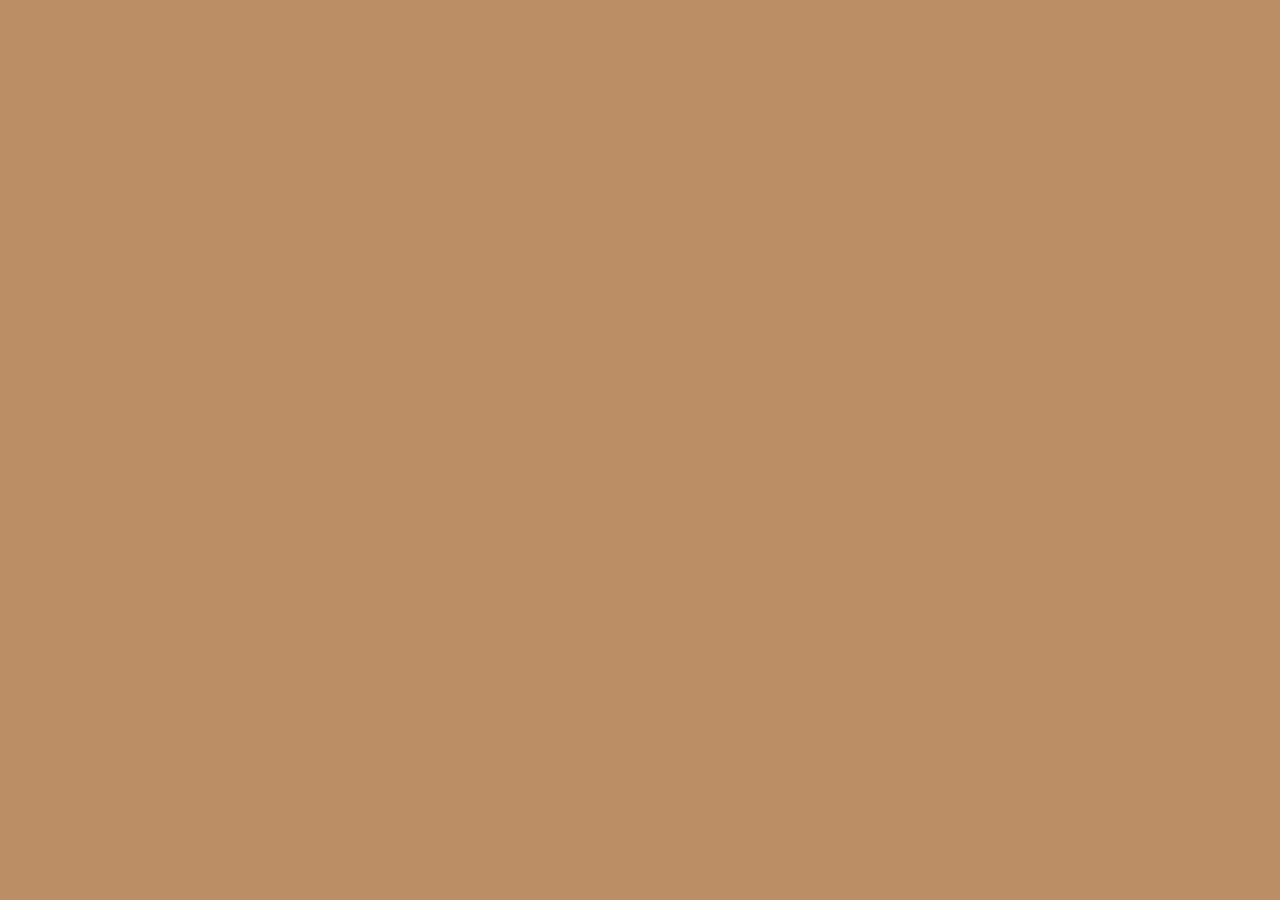
==== commit edd14977: "updated images" ====
--- a/index.html
+++ b/index.html
@@ -8,6 +8,18 @@
     <title>Gangotri Art Studio</title>
     <meta content="" name="description">
     <meta content="" name="keywords">
+
+        <!-- ye slider kese dlega??? -->
+
+    <link rel="stylesheet" href="https://maxcdn.bootstrapcdn.com/bootstrap/4.0.0/css/bootstrap.min.css">
+    <script src="https://code.jquery.com/jquery-3.2.1.slim.min.js"></script>
+    <script src="https://cdnjs.cloudflare.com/ajax/libs/popper.js/1.12.9/umd/popper.min.js"></script>
+    <script src="https://maxcdn.bootstrapcdn.com/bootstrap/4.0.0/js/bootstrap.min.js"></script>
+    
+
+
+
+    <!-- ignore above code -->
 
     <!-- Favicons -->
     <link href="assets/img/favicon.png" rel="icon">
@@ -34,6 +46,16 @@
     * Author: BootstrapMade.com
     * License: https://bootstrapmade.com/license/
     ======================================================== -->
+
+
+
+
+
+
+
+
+
+
   </head>
 
   <body>
@@ -52,7 +74,8 @@
           <ul>
             <li><a href="index.html" class="active">Home</a></li>
             <li><a href="about.html">About</a></li>
-            <li class="dropdown"><a href="#"><span>Gallery</span> <i class="bi bi-chevron-down dropdown-indicator"></i></a>
+            <li><a href="gallery.html">Gallery</a></li>
+            <!-- <li class="dropdown"><a href="#"><span>Gallery</span> <i class="bi bi-chevron-down dropdown-indicator"></i></a>
               <ul>
                 <li><a href="gallery.html">Nature</a></li>
                 <li><a href="gallery.html">People</a></li>
@@ -61,15 +84,15 @@
                 <li><a href="gallery.html">Sports</a></li>
                 <li><a href="gallery.html">Travel</a></li>
               </ul>
-            </li>
+            </li> -->
             <li><a href="services.html">Services</a></li>
             <li><a href="contact.html">Contact</a></li>
           </ul>
         </nav><!-- .navbar -->
 
         <div class="header-social-links">
-          <a href="#" class="twitter"><i class="bi bi-twitter"></i></a>
-          <a href="#" class="facebook"><i class="bi bi-facebook"></i></a>
+          <a href="https://www.google.com/maps/place/Gangotri+Art+Studio/@28.3302894,79.4596784,15z/data=!4m6!3m5!1s0x39a001662f0d532b:0x4fe555f8ffe1a2c0!8m2!3d28.3302894!4d79.4596784!16s%2Fg%2F11c51x3km1" target="_blank" class="twitter"><i class="bi bi-geo-alt"></i></a>
+          <a href="https://m.facebook.com/profile.php?id=100002884536399" class="facebook"><i class="bi bi-facebook"></i></a>
           <a href="https://www.instagram.com/suchitnegi/" class="instagram"><i class="bi bi-instagram"></i></a>
           <a href="https://www.linkedin.com/in/suchit-negi-5246a0170/" class="linkedin"><i class="bi bi-linkedin"></i></i></a>
         </div>
@@ -78,6 +101,10 @@
 
       </div>
     </header><!-- End Header -->
+
+
+
+
 
     <!-- ======= Hero Section ======= -->
     <section id="hero" class="hero d-flex flex-column justify-content-center align-items-center" data-aos="fade" data-aos-delay="1500">
@@ -92,6 +119,43 @@
       </div>
     </section><!-- End Hero Section -->
 
+
+    
+    <div id="carouselExampleIndicators" class="carousel slide" data-ride="carousel" data-interval="3000">
+      <ol class="carousel-indicators">
+        <li data-target="#carouselExampleIndicators" data-slide-to="0" class="active"></li>
+        <li data-target="#carouselExampleIndicators" data-slide-to="1" ></li>
+        <li data-target="#carouselExampleIndicators" data-slide-to="2" ></li>
+      </ol>
+      <div class="carousel-inner">
+        <div class="carousel-item active">
+          <img class="d-block w-100" src="assets\slides\e1.jpg" alt="First slide">
+        </div>
+        <div class="carousel-item ">
+          <img class="d-block w-100" src="assets\slides\e2.jpg" alt="Second slide">
+        </div>
+        <div class="carousel-item ">
+          <img class="d-block w-100" src="assets\slides\e3.jpg" alt="Third slide">
+        </div>
+      </div>
+      <a class="carousel-control-prev" href="#carouselExampleIndicators" role="button" data-slide="prev">
+        <span class="carousel-control-prev-icon" aria-hidden="true"></span>
+        <span class="sr-only">Previous</span>
+      </a>
+      <a class="carousel-control-next" href="#carouselExampleIndicators" role="button" data-slide="next">
+        <span class="carousel-control-next-icon" aria-hidden="true"></span>
+        <span class="sr-only">Next</span>
+      </a>
+    </div>
+
+
+
+
+
+   
+
+
+
     <main id="main" data-aos="fade" data-aos-delay="1500">
 
       <!-- ======= Gallery Section ======= -->
@@ -101,144 +165,74 @@
           <div class="row gy-4 justify-content-center">
             <div class="col-xl-3 col-lg-4 col-md-6">
               <div class="gallery-item h-100">
-                <img src="assets/img/gallery/gallery-1.jpeg" class="img-fluid" alt="">
-                <div class="gallery-links d-flex align-items-center justify-content-center">
-                  <a href="assets/img/gallery/gallery-1.jpeg" title="Gallery 1" class="glightbox preview-link"><i class="bi bi-arrows-angle-expand"></i></a>
-                  <a href="gallery-single.html" class="details-link"><i class="bi bi-link-45deg"></i></a>
-                </div>
-              </div>
-            </div><!-- End Gallery Item -->
-            <div class="col-xl-3 col-lg-4 col-md-6">
-              <div class="gallery-item h-100">
-                <img src="assets/img/gallery/gallery-2.jpeg" class="img-fluid" alt="">
-                <div class="gallery-links d-flex align-items-center justify-content-center">
-                  <a href="assets/img/gallery/gallery-2.jpeg" title="Gallery 2" class="glightbox preview-link"><i class="bi bi-arrows-angle-expand"></i></a>
-                  <a href="gallery-single.html" class="details-link"><i class="bi bi-link-45deg"></i></a>
-                </div>
-              </div>
-            </div><!-- End Gallery Item -->
-            <div class="col-xl-3 col-lg-4 col-md-6">
-              <div class="gallery-item h-100">
-                <img src="assets/img/gallery/gallery-3.jpeg" class="img-fluid" alt="">
-                <div class="gallery-links d-flex align-items-center justify-content-center">
-                  <a href="assets/img/gallery/gallery-3.jpeg" title="Gallery 3" class="glightbox preview-link"><i class="bi bi-arrows-angle-expand"></i></a>
-                  <a href="gallery-single.html" class="details-link"><i class="bi bi-link-45deg"></i></a>
-                </div>
-              </div>
-            </div><!-- End Gallery Item -->
-            <div class="col-xl-3 col-lg-4 col-md-6">
-              <div class="gallery-item h-100">
-                <img src="assets/img/gallery/gallery-4.jpeg" class="img-fluid" alt="">
-                <div class="gallery-links d-flex align-items-center justify-content-center">
-                  <a href="assets/img/gallery/gallery-4.jpeg" title="Gallery 4" class="glightbox preview-link"><i class="bi bi-arrows-angle-expand"></i></a>
-                  <a href="gallery-single.html" class="details-link"><i class="bi bi-link-45deg"></i></a>
-                </div>
-              </div>
-            </div><!-- End Gallery Item -->
-            <div class="col-xl-3 col-lg-4 col-md-6">
-              <div class="gallery-item h-100">
-                <img src="assets/img/gallery/gallery-5.jpeg" class="img-fluid" alt="">
-                <div class="gallery-links d-flex align-items-center justify-content-center">
-                  <a href="assets/img/gallery/gallery-5.jpeg" title="Gallery 5" class="glightbox preview-link"><i class="bi bi-arrows-angle-expand"></i></a>
-                  <a href="gallery-single.html" class="details-link"><i class="bi bi-link-45deg"></i></a>
-                </div>
-              </div>
-            </div><!-- End Gallery Item -->
-            <div class="col-xl-3 col-lg-4 col-md-6">
-              <div class="gallery-item h-100">
-                <img src="assets/img/gallery/gallery-6.jpeg" class="img-fluid" alt="">
-                <div class="gallery-links d-flex align-items-center justify-content-center">
-                  <a href="assets/img/gallery/gallery-6.jpeg" title="Gallery 6" class="glightbox preview-link"><i class="bi bi-arrows-angle-expand"></i></a>
-                  <a href="gallery-single.html" class="details-link"><i class="bi bi-link-45deg"></i></a>
-                </div>
-              </div>
-            </div><!-- End Gallery Item -->
-            <div class="col-xl-3 col-lg-4 col-md-6">
-              <div class="gallery-item h-100">
-                <img src="assets/img/gallery/gallery-7.jpeg" class="img-fluid" alt="">
-                <div class="gallery-links d-flex align-items-center justify-content-center">
-                  <a href="assets/img/gallery/gallery-7.jpeg" title="Gallery 7" class="glightbox preview-link"><i class="bi bi-arrows-angle-expand"></i></a>
-                  <a href="gallery-single.html" class="details-link"><i class="bi bi-link-45deg"></i></a>
-                </div>
-              </div>
-            </div><!-- End Gallery Item -->
-            <div class="col-xl-3 col-lg-4 col-md-6">
-              <div class="gallery-item h-100">
-                <img src="assets/img/gallery/gallery-8.jpeg" class="img-fluid" alt="">
-                <div class="gallery-links d-flex align-items-center justify-content-center">
-                  <a href="assets/img/gallery/gallery-8.jpeg" title="Gallery 8" class="glightbox preview-link"><i class="bi bi-arrows-angle-expand"></i></a>
-                  <a href="gallery-single.html" class="details-link"><i class="bi bi-link-45deg"></i></a>
-                </div>
-              </div>
-            </div><!-- End Gallery Item -->
-            <div class="col-xl-3 col-lg-4 col-md-6">
-              <div class="gallery-item h-100">
-                <img src="assets/img/gallery/gallery-9.jpeg" class="img-fluid" alt="">
-                <div class="gallery-links d-flex align-items-center justify-content-center">
-                  <a href="assets/img/gallery/gallery-9.jpeg" title="Gallery 9" class="glightbox preview-link"><i class="bi bi-arrows-angle-expand"></i></a>
-                  <a href="gallery-single.html" class="details-link"><i class="bi bi-link-45deg"></i></a>
-                </div>
-              </div>
-            </div><!-- End Gallery Item -->
-            <div class="col-xl-3 col-lg-4 col-md-6">
-              <div class="gallery-item h-100">
-                <img src="assets/img/gallery/gallery-10.jpeg" class="img-fluid" alt="">
-                <div class="gallery-links d-flex align-items-center justify-content-center">
-                  <a href="assets/img/gallery/gallery-10.jpeg" title="Gallery 10" class="glightbox preview-link"><i class="bi bi-arrows-angle-expand"></i></a>
-                  <a href="gallery-single.html" class="details-link"><i class="bi bi-link-45deg"></i></a>
-                </div>
-              </div>
-            </div><!-- End Gallery Item -->
-            <div class="col-xl-3 col-lg-4 col-md-6">
-              <div class="gallery-item h-100">
-                <img src="assets/img/gallery/gallery-11.jpeg" class="img-fluid" alt="">
-                <div class="gallery-links d-flex align-items-center justify-content-center">
-                  <a href="assets/img/gallery/gallery-11.jpeg" title="Gallery 11" class="glightbox preview-link"><i class="bi bi-arrows-angle-expand"></i></a>
-                  <a href="gallery-single.html" class="details-link"><i class="bi bi-link-45deg"></i></a>
-                </div>
-              </div>
-            </div><!-- End Gallery Item -->
-            <div class="col-xl-3 col-lg-4 col-md-6">
-              <div class="gallery-item h-100">
-                <img src="assets/img/gallery/gallery-12.jpeg" class="img-fluid" alt="">
-                <div class="gallery-links d-flex align-items-center justify-content-center">
-                  <a href="assets/img/gallery/gallery-12.jpeg" title="Gallery 12" class="glightbox preview-link"><i class="bi bi-arrows-angle-expand"></i></a>
-                  <a href="gallery-single.html" class="details-link"><i class="bi bi-link-45deg"></i></a>
-                </div>
-              </div>
-            </div><!-- End Gallery Item -->
-            <div class="col-xl-3 col-lg-4 col-md-6">
-              <div class="gallery-item h-100">
-                <img src="assets/img/gallery/gallery-13.jpeg" class="img-fluid" alt="">
-                <div class="gallery-links d-flex align-items-center justify-content-center">
-                  <a href="assets/img/gallery/gallery-13.jpeg" title="Gallery 13" class="glightbox preview-link"><i class="bi bi-arrows-angle-expand"></i></a>
-                  <a href="gallery-single.html" class="details-link"><i class="bi bi-link-45deg"></i></a>
-                </div>
-              </div>
-            </div><!-- End Gallery Item -->
-            <div class="col-xl-3 col-lg-4 col-md-6">
-              <div class="gallery-item h-100">
-                <img src="assets/img/gallery/gallery-14.jpeg" class="img-fluid" alt="">
-                <div class="gallery-links d-flex align-items-center justify-content-center">
-                  <a href="assets/img/gallery/gallery-14.jpeg" title="Gallery 14" class="glightbox preview-link"><i class="bi bi-arrows-angle-expand"></i></a>
-                  <a href="gallery-single.html" class="details-link"><i class="bi bi-link-45deg"></i></a>
-                </div>
-              </div>
-            </div><!-- End Gallery Item -->
-            <div class="col-xl-3 col-lg-4 col-md-6">
-              <div class="gallery-item h-100">
-                <img src="assets/img/gallery/gallery-15.jpeg" class="img-fluid" alt="">
-                <div class="gallery-links d-flex align-items-center justify-content-center">
-                  <a href="assets/img/gallery/gallery-15.jpeg" title="Gallery 15" class="glightbox preview-link"><i class="bi bi-arrows-angle-expand"></i></a>
-                  <a href="gallery-single.html" class="details-link"><i class="bi bi-link-45deg"></i></a>
-                </div>
-              </div>
-            </div><!-- End Gallery Item -->
-            <div class="col-xl-3 col-lg-4 col-md-6">
-              <div class="gallery-item h-100">
-                <img src="assets/img/gallery/gallery-16.jpeg" class="img-fluid" alt="">
-                <div class="gallery-links d-flex align-items-center justify-content-center">
-                  <a href="assets/img/gallery/gallery-16.jpeg" title="Gallery 16" class="glightbox preview-link"><i class="bi bi-arrows-angle-expand"></i></a>
+                <img src="assets/img/gallery/1.jpg" class="img-fluid" alt="">
+                <div class="gallery-links d-flex align-items-center justify-content-center">
+                  <a href="assets/img/gallery/1.jpg" title="" class="glightbox preview-link"><i class="bi bi-arrows-angle-expand"></i></a>
+                  <a href="gallery-single.html" class="details-link"><i class="bi bi-link-45deg"></i></a>
+                </div>
+              </div>
+            </div><!-- End Gallery Item -->
+
+            <div class="col-xl-3 col-lg-4 col-md-6">
+              <div class="gallery-item h-100">
+                <img src="assets/img/gallery/2.jpg" class="img-fluid" alt="">
+                <div class="gallery-links d-flex align-items-center justify-content-center">
+                  <a href="assets/img/gallery/2.jpg" title="" class="glightbox preview-link"><i class="bi bi-arrows-angle-expand"></i></a>
+                  <a href="gallery-single.html" class="details-link"><i class="bi bi-link-45deg"></i></a>
+                </div>
+              </div>
+            </div><!-- End Gallery Item -->
+            
+            <div class="col-xl-3 col-lg-4 col-md-6">
+              <div class="gallery-item h-100">
+                <img src="assets/img/gallery/3.jpg" class="img-fluid" alt="">
+                <div class="gallery-links d-flex align-items-center justify-content-center">
+                  <a href="assets/img/gallery/3.jpg" title="" class="glightbox preview-link"><i class="bi bi-arrows-angle-expand"></i></a>
+                  <a href="gallery-single.html" class="details-link"><i class="bi bi-link-45deg"></i></a>
+                </div>
+              </div>
+            </div><!-- End Gallery Item -->
+            <div class="col-xl-3 col-lg-4 col-md-6">
+              <div class="gallery-item h-100">
+                <img src="assets/img/gallery/4.jpg" class="img-fluid" alt="">
+                <div class="gallery-links d-flex align-items-center justify-content-center">
+                  <a href="assets/img/gallery/4.jpg" title="" class="glightbox preview-link"><i class="bi bi-arrows-angle-expand"></i></a>
+                  <a href="gallery-single.html" class="details-link"><i class="bi bi-link-45deg"></i></a>
+                </div>
+              </div>
+            </div><!-- End Gallery Item -->
+            <div class="col-xl-3 col-lg-4 col-md-6">
+              <div class="gallery-item h-100">
+                <img src="assets/img/gallery/5.jpg" class="img-fluid" alt="">
+                <div class="gallery-links d-flex align-items-center justify-content-center">
+                  <a href="assets/img/gallery/5.jpg" title="" class="glightbox preview-link"><i class="bi bi-arrows-angle-expand"></i></a>
+                  <a href="gallery-single.html" class="details-link"><i class="bi bi-link-45deg"></i></a>
+                </div>
+              </div>
+            </div><!-- End Gallery Item -->
+            <div class="col-xl-3 col-lg-4 col-md-6">
+              <div class="gallery-item h-100">
+                <img src="assets/img/gallery/6.jpg" class="img-fluid" alt="">
+                <div class="gallery-links d-flex align-items-center justify-content-center">
+                  <a href="assets/img/gallery/6.jpg" title="" class="glightbox preview-link"><i class="bi bi-arrows-angle-expand"></i></a>
+                  <a href="gallery-single.html" class="details-link"><i class="bi bi-link-45deg"></i></a>
+                </div>
+              </div>
+            </div><!-- End Gallery Item -->
+            <div class="col-xl-3 col-lg-4 col-md-6">
+              <div class="gallery-item h-100">
+                <img src="assets/img/gallery/7.jpg" class="img-fluid" alt="">
+                <div class="gallery-links d-flex align-items-center justify-content-center">
+                  <a href="assets/img/gallery/7.jpg" title="" class="glightbox preview-link"><i class="bi bi-arrows-angle-expand"></i></a>
+                  <a href="gallery-single.html" class="details-link"><i class="bi bi-link-45deg"></i></a>
+                </div>
+              </div>
+            </div><!-- End Gallery Item -->
+            <div class="col-xl-3 col-lg-4 col-md-6">
+              <div class="gallery-item h-100">
+                <img src="assets/img/gallery/8.jpg" class="img-fluid" alt="">
+                <div class="gallery-links d-flex align-items-center justify-content-center">
+                  <a href="assets/img/gallery/8.jpg" title="" class="glightbox preview-link"><i class="bi bi-arrows-angle-expand"></i></a>
                   <a href="gallery-single.html" class="details-link"><i class="bi bi-link-45deg"></i></a>
                 </div>
               </div>
--- a/assets/css/main.css
+++ b/assets/css/main.css
@@ -318,7 +318,7 @@
 .header {
   transition: all 0.5s;
   z-index: 997;
-  padding: 30px 0;
+  padding: 0;
   background-color: #000;
 }
 
@@ -383,7 +383,7 @@
 --------------------------------------------------------------*/
 @media (min-width: 1280px) {
   .navbar {
-    padding: 0;
+    padding: 20px;
   }
 
   .navbar ul {
@@ -747,7 +747,7 @@
 .gallery .gallery-item {
   position: relative;
   overflow: hidden;
-  border-radius: 10px;
+  border-radius: 5px;
 }
 
 .gallery .gallery-item img {
@@ -1216,11 +1216,22 @@
 
 /*--------------------------------------------------------------
 # Hero Section
---------------------------------------------------------------*/
+-------------------------------------------------------------- */
+/* #hero
+{
+  background-image: url('assets\hero\bg.jpg');
+
+} */
+
 .hero {
   width: 100%;
   min-height: 30vh;
-  background: rgba(21, 19, 16, 0.923);
+  
+  /* background-image: url('C:\Users\window\Desktop\gangotri-master\gangotri-master\assets\hero\bg.jpg');  */
+  background: rgba(21, 19, 16, 0.923); 
+  
+
+  
   background-size: cover;
   position: relative;
   padding: 140px 0 60px 0;
@@ -1238,7 +1249,8 @@
   position: relative;
   z-index: 1;
   padding: 0 5px;
-  display: inline-block;
+  /* color: #ffc107; */
+  /* display: inline; */
 }
 
 .hero h2 span:before {
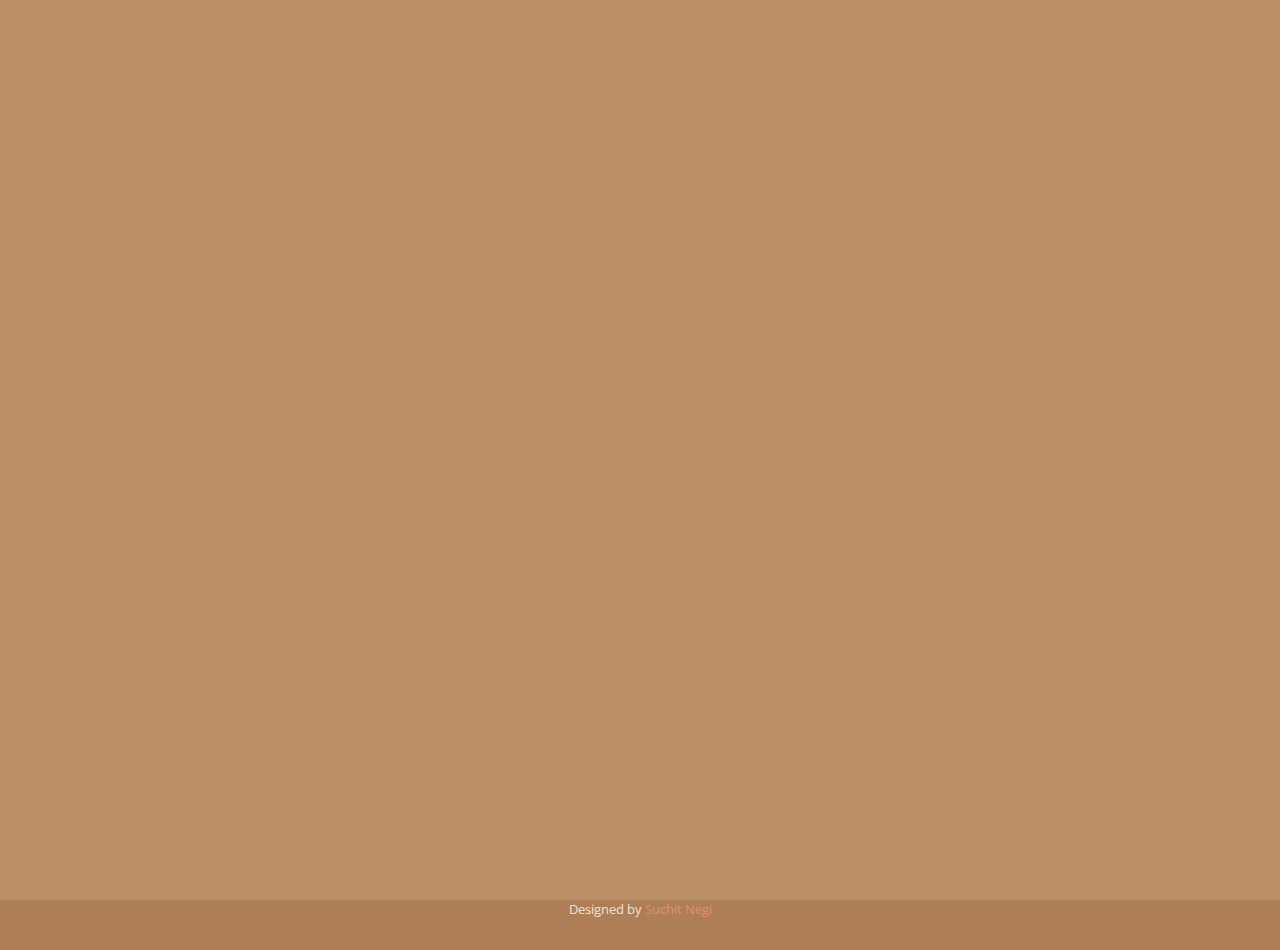
==== commit ccea4bcd: "to JPG change" ====
--- a/index.html
+++ b/index.html
@@ -129,13 +129,13 @@
       </ol>
       <div class="carousel-inner">
         <div class="carousel-item active">
-          <img class="d-block w-100" src="assets\slides\e1.jpg" alt="First slide">
+          <img class="d-block w-100" src="assets\slides\e1.JPG" alt="First slide">
         </div>
         <div class="carousel-item ">
           <img class="d-block w-100" src="assets\slides\e2.jpg" alt="Second slide">
         </div>
         <div class="carousel-item ">
-          <img class="d-block w-100" src="assets\slides\e3.jpg" alt="Third slide">
+          <img class="d-block w-100" src="assets\slides\e3.JPG" alt="Third slide">
         </div>
       </div>
       <a class="carousel-control-prev" href="#carouselExampleIndicators" role="button" data-slide="prev">
@@ -165,19 +165,19 @@
           <div class="row gy-4 justify-content-center">
             <div class="col-xl-3 col-lg-4 col-md-6">
               <div class="gallery-item h-100">
-                <img src="assets/img/gallery/1.jpg" class="img-fluid" alt="">
-                <div class="gallery-links d-flex align-items-center justify-content-center">
-                  <a href="assets/img/gallery/1.jpg" title="" class="glightbox preview-link"><i class="bi bi-arrows-angle-expand"></i></a>
-                  <a href="gallery-single.html" class="details-link"><i class="bi bi-link-45deg"></i></a>
-                </div>
-              </div>
-            </div><!-- End Gallery Item -->
-
-            <div class="col-xl-3 col-lg-4 col-md-6">
-              <div class="gallery-item h-100">
-                <img src="assets/img/gallery/2.jpg" class="img-fluid" alt="">
-                <div class="gallery-links d-flex align-items-center justify-content-center">
-                  <a href="assets/img/gallery/2.jpg" title="" class="glightbox preview-link"><i class="bi bi-arrows-angle-expand"></i></a>
+                <img src="assets/img/gallery/1.JPG" class="img-fluid" alt="">
+                <div class="gallery-links d-flex align-items-center justify-content-center">
+                  <a href="assets/img/gallery/1.JPG" title="" class="glightbox preview-link"><i class="bi bi-arrows-angle-expand"></i></a>
+                  <a href="gallery-single.html" class="details-link"><i class="bi bi-link-45deg"></i></a>
+                </div>
+              </div>
+            </div><!-- End Gallery Item -->
+
+            <div class="col-xl-3 col-lg-4 col-md-6">
+              <div class="gallery-item h-100">
+                <img src="assets/img/gallery/2.JPG" class="img-fluid" alt="">
+                <div class="gallery-links d-flex align-items-center justify-content-center">
+                  <a href="assets/img/gallery/2.JPG" title="" class="glightbox preview-link"><i class="bi bi-arrows-angle-expand"></i></a>
                   <a href="gallery-single.html" class="details-link"><i class="bi bi-link-45deg"></i></a>
                 </div>
               </div>
@@ -185,54 +185,54 @@
             
             <div class="col-xl-3 col-lg-4 col-md-6">
               <div class="gallery-item h-100">
-                <img src="assets/img/gallery/3.jpg" class="img-fluid" alt="">
-                <div class="gallery-links d-flex align-items-center justify-content-center">
-                  <a href="assets/img/gallery/3.jpg" title="" class="glightbox preview-link"><i class="bi bi-arrows-angle-expand"></i></a>
-                  <a href="gallery-single.html" class="details-link"><i class="bi bi-link-45deg"></i></a>
-                </div>
-              </div>
-            </div><!-- End Gallery Item -->
-            <div class="col-xl-3 col-lg-4 col-md-6">
-              <div class="gallery-item h-100">
-                <img src="assets/img/gallery/4.jpg" class="img-fluid" alt="">
-                <div class="gallery-links d-flex align-items-center justify-content-center">
-                  <a href="assets/img/gallery/4.jpg" title="" class="glightbox preview-link"><i class="bi bi-arrows-angle-expand"></i></a>
-                  <a href="gallery-single.html" class="details-link"><i class="bi bi-link-45deg"></i></a>
-                </div>
-              </div>
-            </div><!-- End Gallery Item -->
-            <div class="col-xl-3 col-lg-4 col-md-6">
-              <div class="gallery-item h-100">
-                <img src="assets/img/gallery/5.jpg" class="img-fluid" alt="">
-                <div class="gallery-links d-flex align-items-center justify-content-center">
-                  <a href="assets/img/gallery/5.jpg" title="" class="glightbox preview-link"><i class="bi bi-arrows-angle-expand"></i></a>
-                  <a href="gallery-single.html" class="details-link"><i class="bi bi-link-45deg"></i></a>
-                </div>
-              </div>
-            </div><!-- End Gallery Item -->
-            <div class="col-xl-3 col-lg-4 col-md-6">
-              <div class="gallery-item h-100">
-                <img src="assets/img/gallery/6.jpg" class="img-fluid" alt="">
-                <div class="gallery-links d-flex align-items-center justify-content-center">
-                  <a href="assets/img/gallery/6.jpg" title="" class="glightbox preview-link"><i class="bi bi-arrows-angle-expand"></i></a>
-                  <a href="gallery-single.html" class="details-link"><i class="bi bi-link-45deg"></i></a>
-                </div>
-              </div>
-            </div><!-- End Gallery Item -->
-            <div class="col-xl-3 col-lg-4 col-md-6">
-              <div class="gallery-item h-100">
-                <img src="assets/img/gallery/7.jpg" class="img-fluid" alt="">
-                <div class="gallery-links d-flex align-items-center justify-content-center">
-                  <a href="assets/img/gallery/7.jpg" title="" class="glightbox preview-link"><i class="bi bi-arrows-angle-expand"></i></a>
-                  <a href="gallery-single.html" class="details-link"><i class="bi bi-link-45deg"></i></a>
-                </div>
-              </div>
-            </div><!-- End Gallery Item -->
-            <div class="col-xl-3 col-lg-4 col-md-6">
-              <div class="gallery-item h-100">
-                <img src="assets/img/gallery/8.jpg" class="img-fluid" alt="">
-                <div class="gallery-links d-flex align-items-center justify-content-center">
-                  <a href="assets/img/gallery/8.jpg" title="" class="glightbox preview-link"><i class="bi bi-arrows-angle-expand"></i></a>
+                <img src="assets/img/gallery/3.JPG" class="img-fluid" alt="">
+                <div class="gallery-links d-flex align-items-center justify-content-center">
+                  <a href="assets/img/gallery/3.JPG" title="" class="glightbox preview-link"><i class="bi bi-arrows-angle-expand"></i></a>
+                  <a href="gallery-single.html" class="details-link"><i class="bi bi-link-45deg"></i></a>
+                </div>
+              </div>
+            </div><!-- End Gallery Item -->
+            <div class="col-xl-3 col-lg-4 col-md-6">
+              <div class="gallery-item h-100">
+                <img src="assets/img/gallery/4.JPG" class="img-fluid" alt="">
+                <div class="gallery-links d-flex align-items-center justify-content-center">
+                  <a href="assets/img/gallery/4.JPG" title="" class="glightbox preview-link"><i class="bi bi-arrows-angle-expand"></i></a>
+                  <a href="gallery-single.html" class="details-link"><i class="bi bi-link-45deg"></i></a>
+                </div>
+              </div>
+            </div><!-- End Gallery Item -->
+            <div class="col-xl-3 col-lg-4 col-md-6">
+              <div class="gallery-item h-100">
+                <img src="assets/img/gallery/5.JPG" class="img-fluid" alt="">
+                <div class="gallery-links d-flex align-items-center justify-content-center">
+                  <a href="assets/img/gallery/5.JPG" title="" class="glightbox preview-link"><i class="bi bi-arrows-angle-expand"></i></a>
+                  <a href="gallery-single.html" class="details-link"><i class="bi bi-link-45deg"></i></a>
+                </div>
+              </div>
+            </div><!-- End Gallery Item -->
+            <div class="col-xl-3 col-lg-4 col-md-6">
+              <div class="gallery-item h-100">
+                <img src="assets/img/gallery/6.JPG" class="img-fluid" alt="">
+                <div class="gallery-links d-flex align-items-center justify-content-center">
+                  <a href="assets/img/gallery/6.JPG" title="" class="glightbox preview-link"><i class="bi bi-arrows-angle-expand"></i></a>
+                  <a href="gallery-single.html" class="details-link"><i class="bi bi-link-45deg"></i></a>
+                </div>
+              </div>
+            </div><!-- End Gallery Item -->
+            <div class="col-xl-3 col-lg-4 col-md-6">
+              <div class="gallery-item h-100">
+                <img src="assets/img/gallery/7.JPG" class="img-fluid" alt="">
+                <div class="gallery-links d-flex align-items-center justify-content-center">
+                  <a href="assets/img/gallery/7.JPG" title="" class="glightbox preview-link"><i class="bi bi-arrows-angle-expand"></i></a>
+                  <a href="gallery-single.html" class="details-link"><i class="bi bi-link-45deg"></i></a>
+                </div>
+              </div>
+            </div><!-- End Gallery Item -->
+            <div class="col-xl-3 col-lg-4 col-md-6">
+              <div class="gallery-item h-100">
+                <img src="assets/img/gallery/8.JPG" class="img-fluid" alt="">
+                <div class="gallery-links d-flex align-items-center justify-content-center">
+                  <a href="assets/img/gallery/8.JPG" title="" class="glightbox preview-link"><i class="bi bi-arrows-angle-expand"></i></a>
                   <a href="gallery-single.html" class="details-link"><i class="bi bi-link-45deg"></i></a>
                 </div>
               </div>
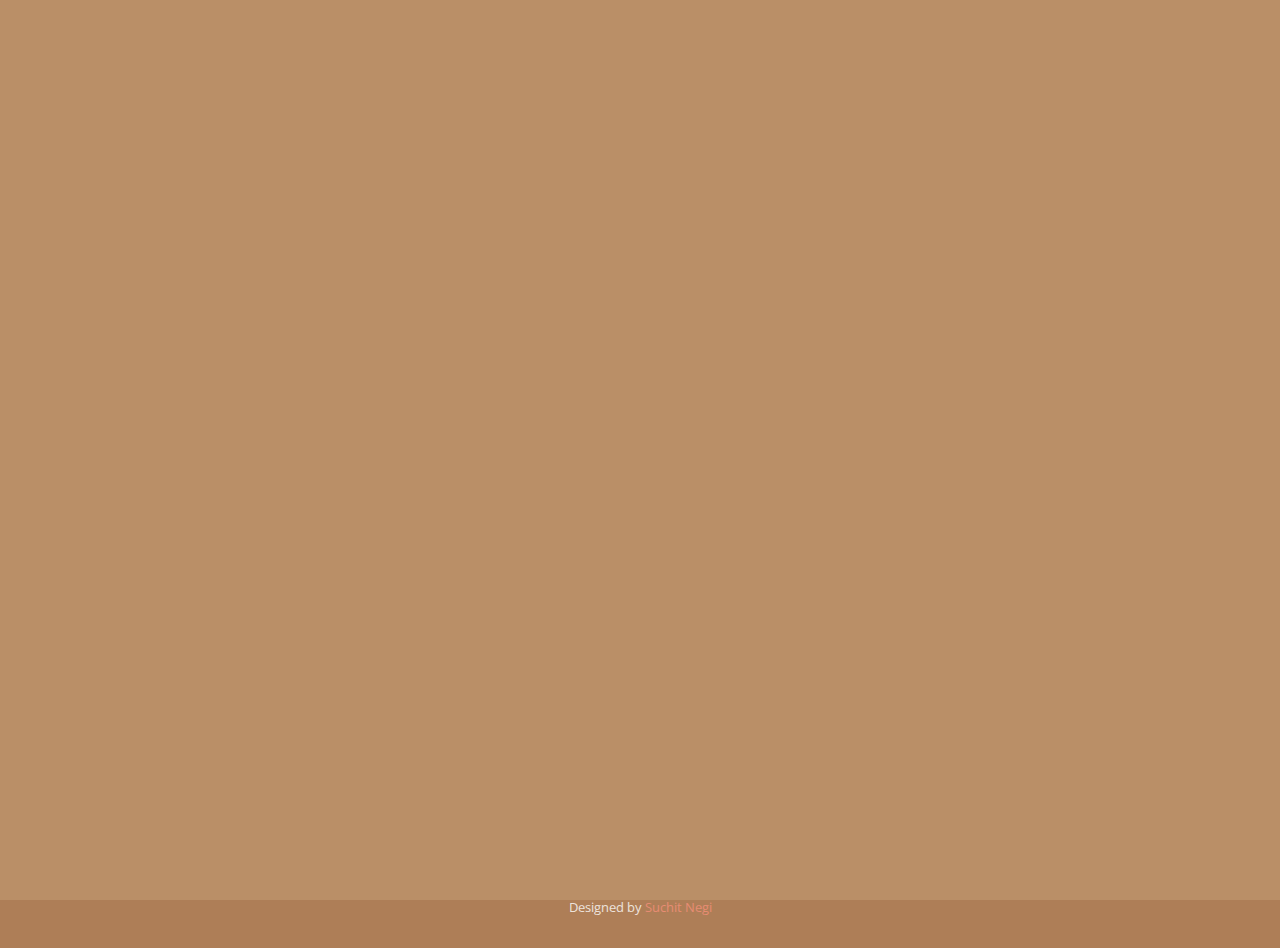
==== commit 6330c2bc: "saving changes for gangotri creation" ====
--- a/index.html
+++ b/index.html
@@ -5,7 +5,7 @@
     <meta charset="utf-8">
     <meta content="width=device-width, initial-scale=1.0" name="viewport">
 
-    <title>Gangotri Art Studio</title>
+    <title>Gangotri Creation</title>
     <meta content="" name="description">
     <meta content="" name="keywords">
 
@@ -67,7 +67,7 @@
         <a href="index.html" class="logo d-flex align-items-center  me-auto me-lg-0">
           <!-- Uncomment the line below if you also wish to use an image logo -->
           <img src="assets/img/logo.jpg" alt=""> 
-          <h1>Gangotri Art Studio</h1>
+          <h1>Gangotri Creation</h1>
         </a>
 
         <nav id="navbar" class="navbar">
@@ -75,16 +75,6 @@
             <li><a href="index.html" class="active">Home</a></li>
             <li><a href="about.html">About</a></li>
             <li><a href="gallery.html">Gallery</a></li>
-            <!-- <li class="dropdown"><a href="#"><span>Gallery</span> <i class="bi bi-chevron-down dropdown-indicator"></i></a>
-              <ul>
-                <li><a href="gallery.html">Nature</a></li>
-                <li><a href="gallery.html">People</a></li>
-                <li><a href="gallery.html">Architecture</a></li>
-                <li><a href="gallery.html">Animals</a></li>
-                <li><a href="gallery.html">Sports</a></li>
-                <li><a href="gallery.html">Travel</a></li>
-              </ul>
-            </li> -->
             <li><a href="services.html">Services</a></li>
             <li><a href="contact.html">Contact</a></li>
           </ul>
@@ -93,8 +83,8 @@
         <div class="header-social-links">
           <a href="https://www.google.com/maps/place/Gangotri+Art+Studio/@28.3302894,79.4596784,15z/data=!4m6!3m5!1s0x39a001662f0d532b:0x4fe555f8ffe1a2c0!8m2!3d28.3302894!4d79.4596784!16s%2Fg%2F11c51x3km1" target="_blank" class="twitter"><i class="bi bi-geo-alt"></i></a>
           <a href="https://m.facebook.com/profile.php?id=100002884536399" class="facebook"><i class="bi bi-facebook"></i></a>
-          <a href="https://www.instagram.com/suchitnegi/" class="instagram"><i class="bi bi-instagram"></i></a>
-          <a href="https://www.linkedin.com/in/suchit-negi-5246a0170/" class="linkedin"><i class="bi bi-linkedin"></i></i></a>
+          <a href="https://youtube.com/@gangotriscreation?si=dOtLU3xtLf6hQoyB" class="youtube" target="_blank" style="padding-top: 16px;"><i class="bi bi-youtube" style="font-size: 18px;"></i></a>
+          <a href="https://www.instagram.com/gangotricreation_/" class="instagram"><i class="bi bi-instagram"></i></a>
         </div>
         <i class="mobile-nav-toggle mobile-nav-show bi bi-list"></i>
         <i class="mobile-nav-toggle mobile-nav-hide d-none bi bi-x"></i>
@@ -111,7 +101,7 @@
       <div class="container">
         <div class="row justify-content-center">
           <div class="col-lg-6 text-center">
-            <h2><span>Gangotri Art Studio</span></span> "Capturing beauty <br>in every moment"</h2>
+            <h2 class="flex-column d-flex"><span>Gangotri Creation</span></span> "Capturing beauty <br>in every moment"</h2>
             <p>Welcome to our photography world! We specialize in capturing stunning and unique photos that will preserve your precious moments for a lifetime..</p>
             <a href="contact.html" class="btn-get-started">Click to book your's! </a>
           </div>
@@ -168,7 +158,7 @@
                 <img src="assets/img/gallery/1.JPG" class="img-fluid" alt="">
                 <div class="gallery-links d-flex align-items-center justify-content-center">
                   <a href="assets/img/gallery/1.JPG" title="" class="glightbox preview-link"><i class="bi bi-arrows-angle-expand"></i></a>
-                  <a href="gallery-single.html" class="details-link"><i class="bi bi-link-45deg"></i></a>
+                  <!-- <a href="gallery-single.html" class="details-link"><i class="bi bi-link-45deg"></i></a> -->
                 </div>
               </div>
             </div><!-- End Gallery Item -->
@@ -178,7 +168,7 @@
                 <img src="assets/img/gallery/2.JPG" class="img-fluid" alt="">
                 <div class="gallery-links d-flex align-items-center justify-content-center">
                   <a href="assets/img/gallery/2.JPG" title="" class="glightbox preview-link"><i class="bi bi-arrows-angle-expand"></i></a>
-                  <a href="gallery-single.html" class="details-link"><i class="bi bi-link-45deg"></i></a>
+                  <!-- <a href="gallery-single.html" class="details-link"><i class="bi bi-link-45deg"></i></a> -->
                 </div>
               </div>
             </div><!-- End Gallery Item -->
@@ -188,7 +178,7 @@
                 <img src="assets/img/gallery/3.JPG" class="img-fluid" alt="">
                 <div class="gallery-links d-flex align-items-center justify-content-center">
                   <a href="assets/img/gallery/3.JPG" title="" class="glightbox preview-link"><i class="bi bi-arrows-angle-expand"></i></a>
-                  <a href="gallery-single.html" class="details-link"><i class="bi bi-link-45deg"></i></a>
+                  <!-- <a href="gallery-single.html" class="details-link"><i class="bi bi-link-45deg"></i></a> -->
                 </div>
               </div>
             </div><!-- End Gallery Item -->
@@ -197,7 +187,7 @@
                 <img src="assets/img/gallery/4.JPG" class="img-fluid" alt="">
                 <div class="gallery-links d-flex align-items-center justify-content-center">
                   <a href="assets/img/gallery/4.JPG" title="" class="glightbox preview-link"><i class="bi bi-arrows-angle-expand"></i></a>
-                  <a href="gallery-single.html" class="details-link"><i class="bi bi-link-45deg"></i></a>
+                  <!-- <a href="gallery-single.html" class="details-link"><i class="bi bi-link-45deg"></i></a> -->
                 </div>
               </div>
             </div><!-- End Gallery Item -->
@@ -206,7 +196,7 @@
                 <img src="assets/img/gallery/5.JPG" class="img-fluid" alt="">
                 <div class="gallery-links d-flex align-items-center justify-content-center">
                   <a href="assets/img/gallery/5.JPG" title="" class="glightbox preview-link"><i class="bi bi-arrows-angle-expand"></i></a>
-                  <a href="gallery-single.html" class="details-link"><i class="bi bi-link-45deg"></i></a>
+                  <!-- <a href="gallery-single.html" class="details-link"><i class="bi bi-link-45deg"></i></a> -->
                 </div>
               </div>
             </div><!-- End Gallery Item -->
@@ -215,7 +205,7 @@
                 <img src="assets/img/gallery/6.JPG" class="img-fluid" alt="">
                 <div class="gallery-links d-flex align-items-center justify-content-center">
                   <a href="assets/img/gallery/6.JPG" title="" class="glightbox preview-link"><i class="bi bi-arrows-angle-expand"></i></a>
-                  <a href="gallery-single.html" class="details-link"><i class="bi bi-link-45deg"></i></a>
+                  <!-- <a href="gallery-single.html" class="details-link"><i class="bi bi-link-45deg"></i></a> -->
                 </div>
               </div>
             </div><!-- End Gallery Item -->
@@ -224,7 +214,7 @@
                 <img src="assets/img/gallery/7.JPG" class="img-fluid" alt="">
                 <div class="gallery-links d-flex align-items-center justify-content-center">
                   <a href="assets/img/gallery/7.JPG" title="" class="glightbox preview-link"><i class="bi bi-arrows-angle-expand"></i></a>
-                  <a href="gallery-single.html" class="details-link"><i class="bi bi-link-45deg"></i></a>
+                  <!-- <a href="gallery-single.html" class="details-link"><i class="bi bi-link-45deg"></i></a> -->
                 </div>
               </div>
             </div><!-- End Gallery Item -->
@@ -233,7 +223,7 @@
                 <img src="assets/img/gallery/8.JPG" class="img-fluid" alt="">
                 <div class="gallery-links d-flex align-items-center justify-content-center">
                   <a href="assets/img/gallery/8.JPG" title="" class="glightbox preview-link"><i class="bi bi-arrows-angle-expand"></i></a>
-                  <a href="gallery-single.html" class="details-link"><i class="bi bi-link-45deg"></i></a>
+                  <!-- <a href="gallery-single.html" class="details-link"><i class="bi bi-link-45deg"></i></a> -->
                 </div>
               </div>
             </div><!-- End Gallery Item -->
@@ -249,14 +239,14 @@
     <footer id="footer" class="footer">
       <div class="container">
         <div class="copyright">
-          &copy; Copyright <strong><span>Gangotri Art Studio</span></strong>. All Rights Reserved
+          &copy; Copyright <strong><span>Gangotri Creation</span></strong>. All Rights Reserved
         </div>
         <div class="credits">
           <!-- All the links in the footer should remain intact. -->
           <!-- You can delete the links only if you purchased the pro version. -->
           <!-- Licensing information: https://bootstrapmade.com/license/ -->
           <!-- Purchase the pro version with working PHP/AJAX contact form: https://bootstrapmade.com/photofolio-bootstrap-photography-website-template/ -->
-          Designed by <a href="https://www.instagram.com/suchitnegi/">Suchit Negi</a>
+          Designed by <a href="https://www.linkedin.com/in/suchit-negi-5246a0170?utm_source=share&utm_campaign=share_via&utm_content=profile&utm_medium=android_app">Suchit Negi</a>
         </div>
       </div>
     </footer><!-- End Footer -->
